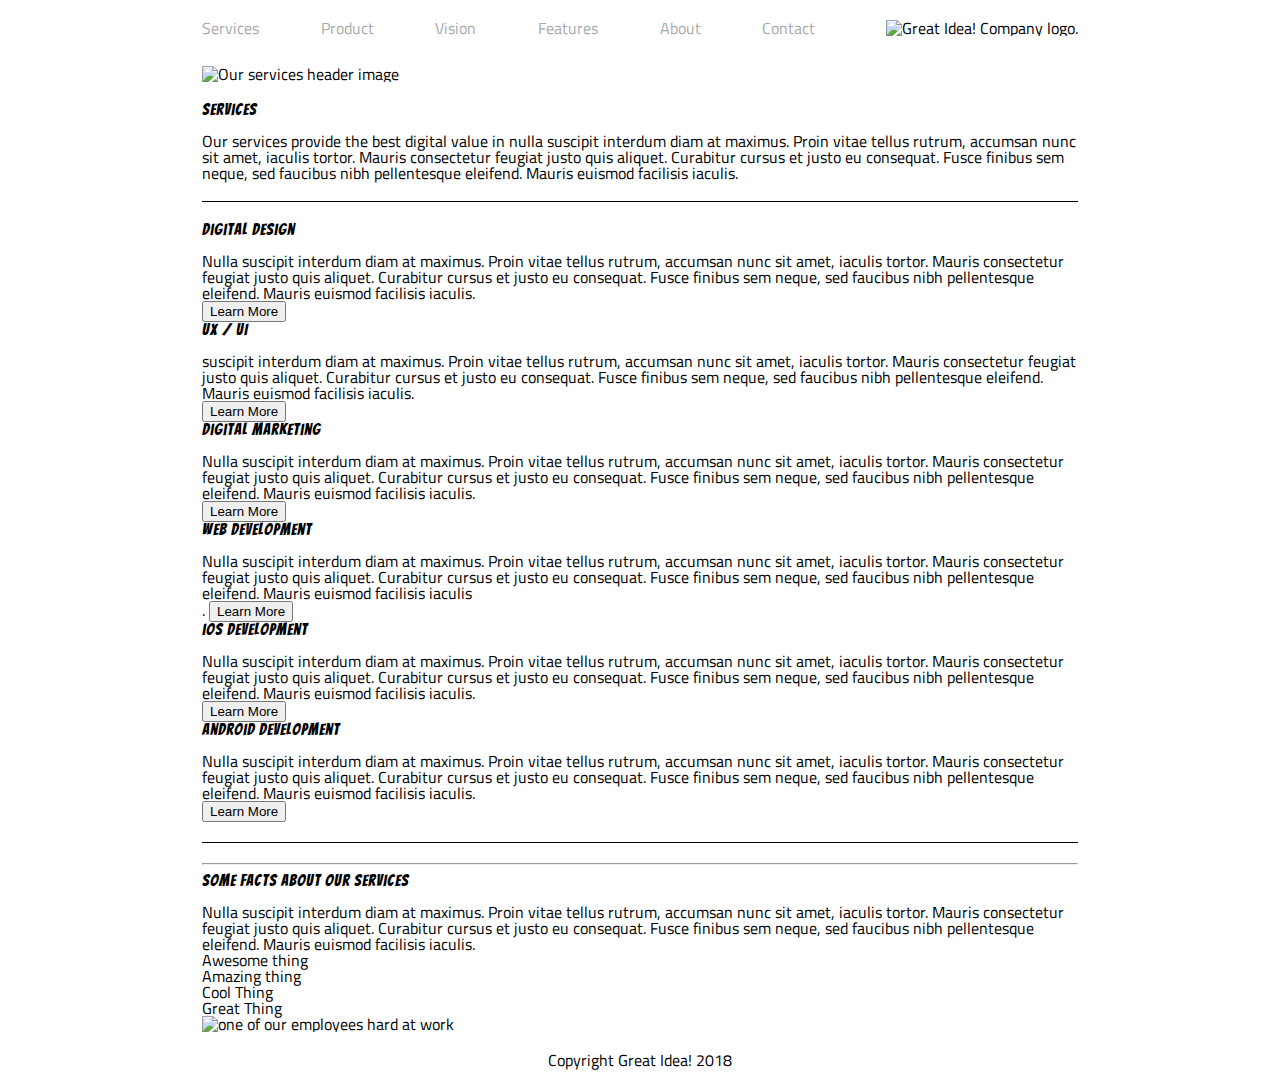
==== great-idea/services.html @ 0a880ca4 "intial commit starting style css" ====
<!doctype html>

<html lang="en">
<head>
  <meta charset="utf-8">

  <title>Great Idea!</title>

  <link href="https://fonts.googleapis.com/css?family=Bangers|Titillium+Web" rel="stylesheet">
  <link rel="stylesheet" href="css/index.css">

  <!--[if lt IE 9]>
    <script src="https://cdnjs.cloudflare.com/ajax/libs/html5shiv/3.7.3/html5shiv.js"></script>
  <![endif]-->
</head>



<body>

<div class="container">

<header class="header-nav">
    <nav>
      <a href="#">Services</a>
      <a href="#"> Product</a>
      <a href="#">Vision</a>
      <a href="#">Features</a>
      <a href="#">About</a>
      <a href="#">Contact</a>
    </nav>


  <img class="logo" src="img/logo.png" alt="Great Idea! Company logo.">
</header>



<img class="services-header-img" src="img/services-header.jpg" alt="Our services header image">




<section class="services">
    <h3>Services</h3>
      <p>Our services provide the best digital value in nulla suscipit interdum diam at maximus. Proin vitae tellus rutrum, accumsan nunc sit amet, iaculis tortor. Mauris consectetur feugiat justo quis aliquet. Curabitur cursus et justo eu consequat. Fusce finibus sem neque, sed faucibus nibh pellentesque eleifend. Mauris euismod facilisis iaculis.</p>
</section>




<div class ="services">
<section>
  <h4>Digital Design</h4> 
      <p>Nulla suscipit interdum diam at maximus. Proin vitae tellus rutrum, accumsan nunc sit amet, iaculis tortor. Mauris consectetur feugiat justo quis aliquet. Curabitur cursus et justo eu consequat. Fusce finibus sem neque, sed faucibus nibh pellentesque
      eleifend. Mauris euismod facilisis iaculis.</p>
  <button>Learn More</button>
</section>


  <section>
  <h4>UX / UI</h4>
    <p>suscipit interdum diam at maximus. Proin vitae tellus rutrum, accumsan nunc sit amet, iaculis tortor. Mauris consectetur feugiat justo quis aliquet. Curabitur cursus et justo eu consequat. Fusce finibus sem neque, sed faucibus nibh pellentesque
    eleifend. Mauris euismod facilisis iaculis.</p>
  <button>Learn More</button>
</section>





  <section>
    <h4>Digital Marketing</h4>
     <p>Nulla suscipit interdum diam at maximus. Proin vitae tellus rutrum, accumsan nunc sit amet, iaculis tortor. Mauris consectetur feugiat justo quis aliquet. Curabitur cursus et justo eu consequat. Fusce finibus sem neque, sed faucibus nibh pellentesque eleifend. Mauris euismod facilisis iaculis.</p>
  <button>Learn More</button>
</section>



  <section>
    <h4>Web Development</h4>
      <p>Nulla suscipit interdum diam at maximus. Proin vitae tellus rutrum, accumsan nunc sit amet, iaculis tortor. Mauris consectetur feugiat justo quis aliquet. Curabitur cursus et justo eu consequat. Fusce finibus sem neque, sed faucibus nibh pellentesque
      eleifend. Mauris euismod facilisis iaculis</p>.
   <button>Learn More</button>
  </section>





  <section>
    <h4>iOS Development</h4>
      <p>Nulla suscipit interdum diam at maximus. Proin vitae tellus rutrum, accumsan nunc sit amet, iaculis tortor. Mauris consectetur feugiat justo quis aliquet. Curabitur cursus et justo eu consequat. Fusce finibus sem neque, sed faucibus nibh pellentesque
      eleifend. Mauris euismod facilisis iaculis.</p>
    <button>Learn More</button>
  </section>



<section>
   <h4>Android Development</h4>
     <p>Nulla suscipit interdum diam at maximus. Proin vitae tellus rutrum, accumsan nunc sit amet, iaculis tortor. Mauris consectetur feugiat justo quis aliquet. Curabitur cursus et justo eu consequat. Fusce finibus sem neque, sed faucibus nibh pellentesque
     eleifend. Mauris euismod facilisis iaculis.</p>
  <button>Learn More</button>
</section>
</div>


<hr> 


<footer>
  
  <h4>Some Facts About Our Services</h4>
    <p>Nulla suscipit interdum diam at maximus. Proin vitae tellus rutrum, accumsan nunc sit amet, iaculis tortor. Mauris consectetur feugiat justo quis aliquet. Curabitur cursus et justo eu consequat. Fusce finibus sem neque, sed faucibus nibh pellentesque
    eleifend. Mauris euismod facilisis iaculis.</p>

<ol>
   <li>Awesome thing</li>
   <li>Amazing thing</li>
   <li>Cool Thing</li>
   <li>Great Thing</li>
 </ol>


<img class="services-info-img" src="img/services-info.png" alt="one of our employees hard at work">



<p class="copy">Copyright Great Idea! 2018</p>


</footer>

</body>

</html>
---- great-idea/css/index.css ----
/* http://meyerweb.com/eric/tools/css/reset/ 
   v2.0 | 20110126
   License: none (public domain)
*/

html, body, div, span, applet, object, iframe,
h1, h2, h3, h4, h5, h6, p, blockquote, pre,
a, abbr, acronym, address, big, cite, code,
del, dfn, em, img, ins, kbd, q, s, samp,
small, strike, strong, sub, sup, tt, var,
b, u, i, center,
dl, dt, dd, ol, ul, li,
fieldset, form, label, legend,
table, caption, tbody, tfoot, thead, tr, th, td,
article, aside, canvas, details, embed, 
figure, figcaption, footer, header, hgroup, 
menu, nav, output, ruby, section, summary,
time, mark, audio, video {
	margin: 0;
	padding: 0;
	border: 0;
	font-size: 100%;
	font: inherit;
	vertical-align: baseline;
}
/* HTML5 display-role reset for older browsers */
article, aside, details, figcaption, figure, 
footer, header, hgroup, menu, nav, section {
	display: block;
}
body {
	line-height: 1;
}
ol, ul {
	list-style: none;
}
blockquote, q {
	quotes: none;
}
blockquote:before, blockquote:after,
q:before, q:after {
	content: '';
	content: none;
}
table {
	border-collapse: collapse;
	border-spacing: 0;
}

/* Set every element's box-sizing to border-box */
* {
    box-sizing: border-box;
}

html, body {
    height: 100%;
    font-family: 'Titillium Web', sans-serif;
}

h1, h2, h3, h4, h5 {
    font-family: 'Bangers', cursive;
    letter-spacing: 1px;
    margin-bottom: 15px;
}

/* Copy and paste your work from yesterday here and start to refactor into flexbox */

.container {
	width:  876px; 
	margin: 0 auto; 
}


.header-nav  {
	display: flex;
	justify-content: space-between; 
	align-items: center; 
	width: 100%;
	margin: 20px 0;
	/* padding: 15px; */
}

nav {
	/* word-spacing: 90px;
	padding: 20px; 
	margin-left: 100px; */
	display: flex;
	justify-content: space-between;
	width: 70%;
	font-size: 16px; 
}


.header-nav nav a {
	text-decoration: none;
	color: darkgrey; 
	/* width: 50px; */
}




.services-header-img {
	margin-top: 10px;
}


.services{
	width: 100%; 
	margin: 20px 0; 
	border-bottom: 1px solid black; 
	padding-bottom: 20px;  
}



.first {
	display: flex;
	align-items: center; 
	border: solid blue 1px; 
}

.digital {
	display: flex;
	align-items: center; 
	border: solid blue 1px;
}


.services {
	display: flex;
	flex-flow: row wrap; 
}






.copy {
	padding: 20px 0; 
	text-align: center;
	margin-bottom: 100px;
}
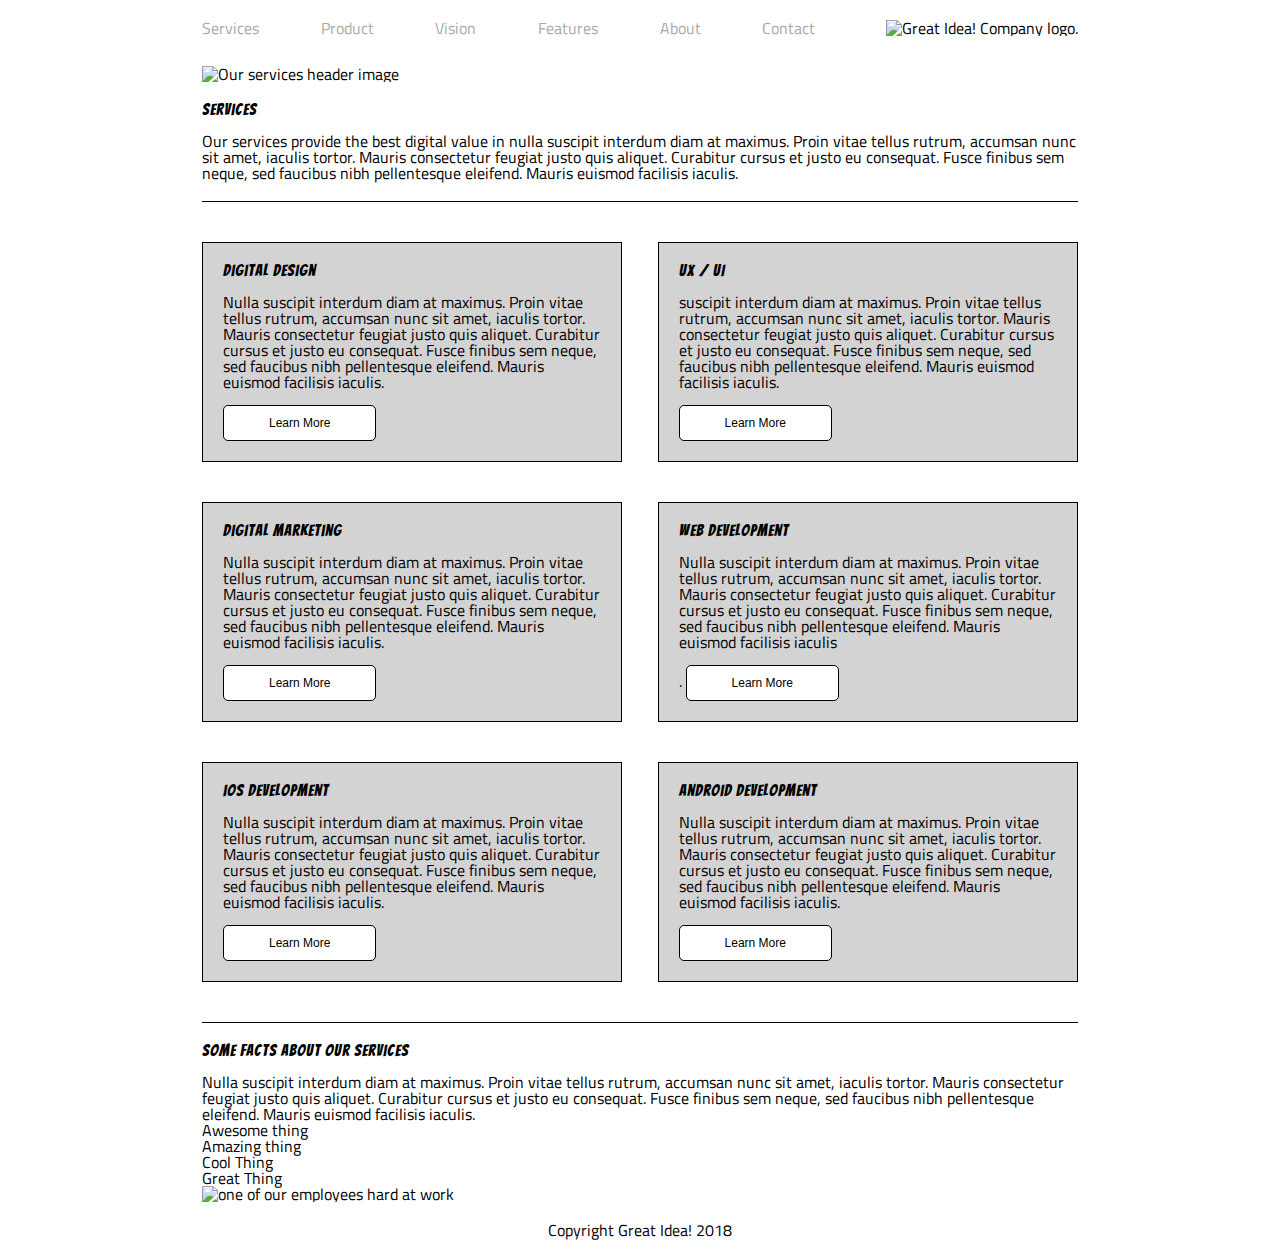
==== commit 08c266cb: "style sections" ====
--- a/great-idea/services.html
+++ b/great-idea/services.html
@@ -106,8 +106,6 @@
 </div>
 
 
-<hr> 
-
 
 <footer>
   
--- a/great-idea/css/index.css
+++ b/great-idea/css/index.css
@@ -130,10 +130,26 @@
 .services {
 	display: flex;
 	flex-flow: row wrap; 
+	justify-content: space-between;
 }
 
+.services section {
+	width: 48%; 
+	background-color: lightgrey; 
+	border: 1px solid black;
+	padding: 20px; 
+	margin: 20px 0; 
+}
 
-
+.services section button {
+	margin-top: 15px; 
+	background: white;
+	border-radius: 5px; 
+	box-shadow: none; 
+	padding: 10px 45px; 
+	font-size: 12px; 
+	border: 1px solid black; 
+}
 
 
 
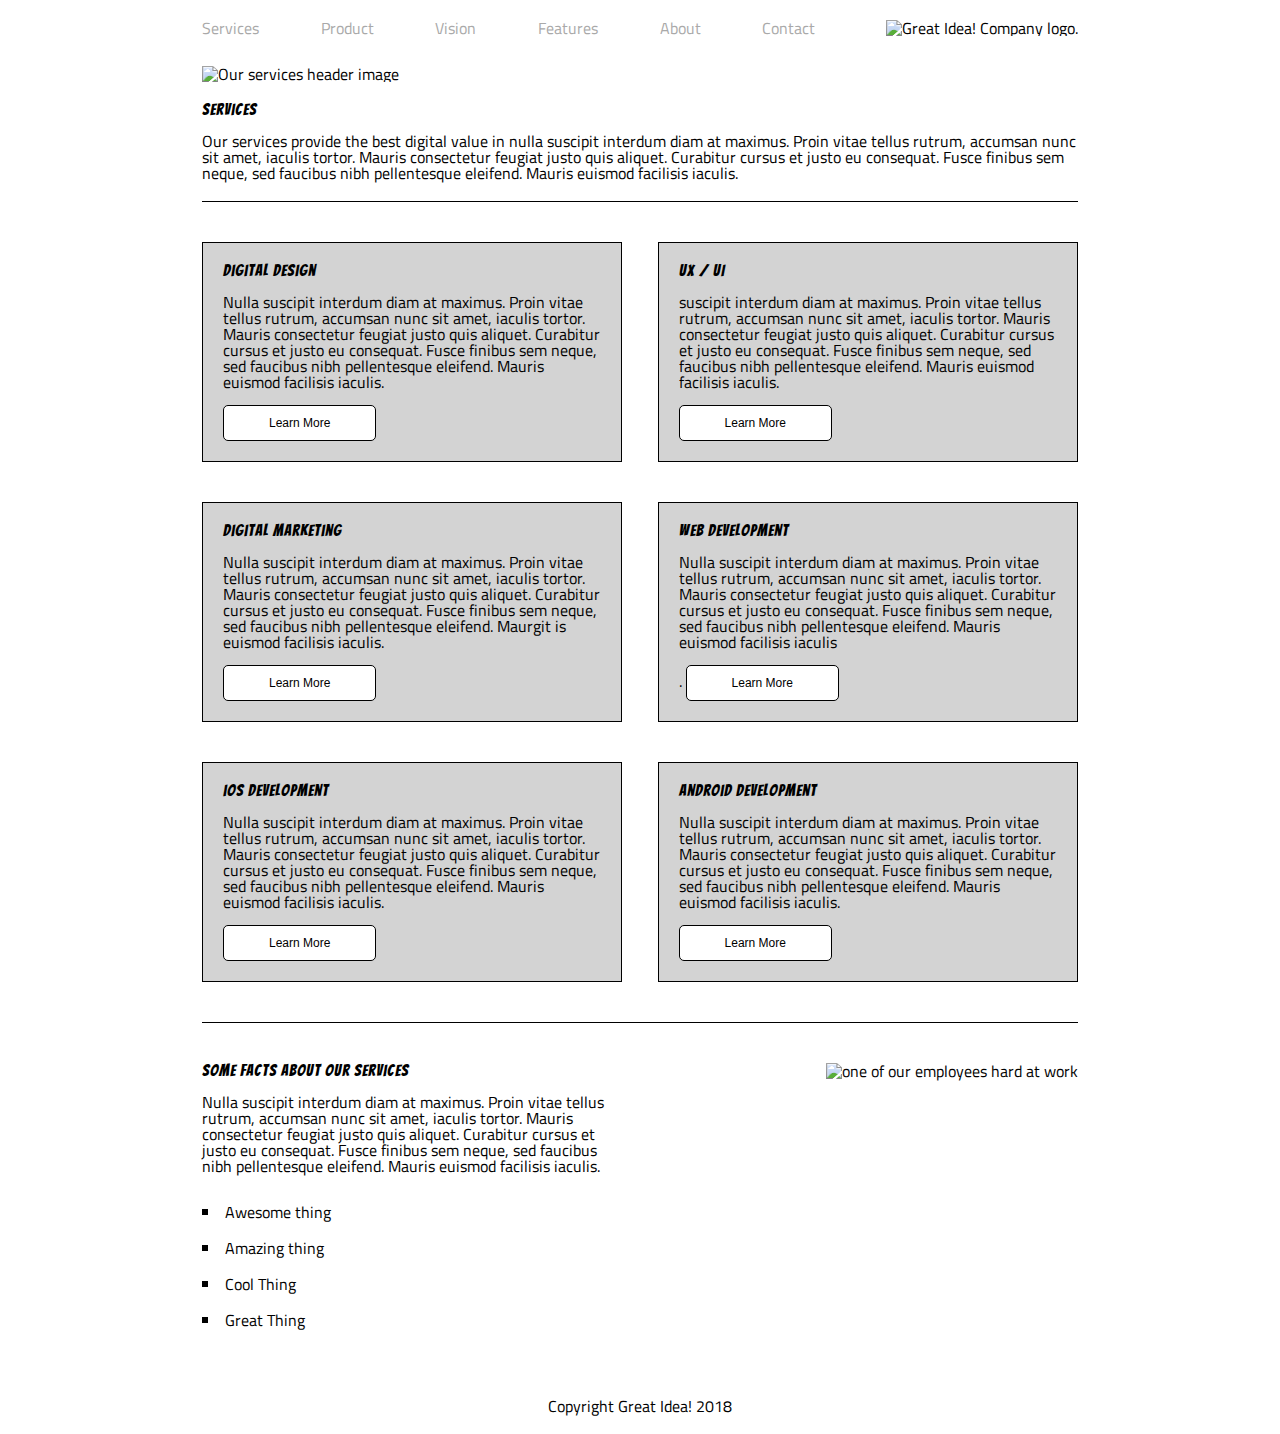
==== commit 4f0e36ee: "mvp-services-page" ====
--- a/great-idea/services.html
+++ b/great-idea/services.html
@@ -71,14 +71,14 @@
 
   <section>
     <h4>Digital Marketing</h4>
-     <p>Nulla suscipit interdum diam at maximus. Proin vitae tellus rutrum, accumsan nunc sit amet, iaculis tortor. Mauris consectetur feugiat justo quis aliquet. Curabitur cursus et justo eu consequat. Fusce finibus sem neque, sed faucibus nibh pellentesque eleifend. Mauris euismod facilisis iaculis.</p>
+     <p>Nulla suscipit interdum diam at maximus. Proin vitae tellus rutrum, accumsan nunc sit amet, iaculis tortor. Mauris consectetur feugiat justo quis aliquet. Curabitur cursus et justo eu consequat. Fusce finibus sem neque, sed faucibus nibh pellentesque eleifend. Maurgit is euismod facilisis iaculis.</p>
   <button>Learn More</button>
 </section>
 
 
 
-  <section>
-    <h4>Web Development</h4>
+<section>
+  <h4>Web Development</h4>
       <p>Nulla suscipit interdum diam at maximus. Proin vitae tellus rutrum, accumsan nunc sit amet, iaculis tortor. Mauris consectetur feugiat justo quis aliquet. Curabitur cursus et justo eu consequat. Fusce finibus sem neque, sed faucibus nibh pellentesque
       eleifend. Mauris euismod facilisis iaculis</p>.
    <button>Learn More</button>
@@ -107,23 +107,31 @@
 
 
 
-<footer>
-  
-  <h4>Some Facts About Our Services</h4>
+
+ <div id="facts">
+ <section>
+   <h4>Some Facts About Our Services</h4>
     <p>Nulla suscipit interdum diam at maximus. Proin vitae tellus rutrum, accumsan nunc sit amet, iaculis tortor. Mauris consectetur feugiat justo quis aliquet. Curabitur cursus et justo eu consequat. Fusce finibus sem neque, sed faucibus nibh pellentesque
     eleifend. Mauris euismod facilisis iaculis.</p>
+  
+  
 
-<ol>
+<ul>
    <li>Awesome thing</li>
    <li>Amazing thing</li>
    <li>Cool Thing</li>
    <li>Great Thing</li>
- </ol>
+ </ul>
+</section>
 
 
-<img class="services-info-img" src="img/services-info.png" alt="one of our employees hard at work">
+
+  <img class="services-info-img" src="img/services-info.png" alt="one of our employees hard at work">
+</div>
 
 
+
+<footer>
 
 <p class="copy">Copyright Great Idea! 2018</p>
 
--- a/great-idea/css/index.css
+++ b/great-idea/css/index.css
@@ -151,10 +151,32 @@
 	border: 1px solid black; 
 }
 
+#facts section{
+	width: 48%; 
+}
 
+
+#facts {
+	display: flex;
+	justify-content: space-between;
+	/* width:;  */
+	padding: 20px 0;
+
+}
 
 .copy {
 	padding: 20px 0; 
 	text-align: center;
 	margin-bottom: 100px;
+}
+
+
+#facts section ul {
+	margin: 20px 0; 
+	list-style-type: square;
+	list-style-position: inside;
+}
+
+#facts section ul li {
+	padding: 10px 0; 
 }